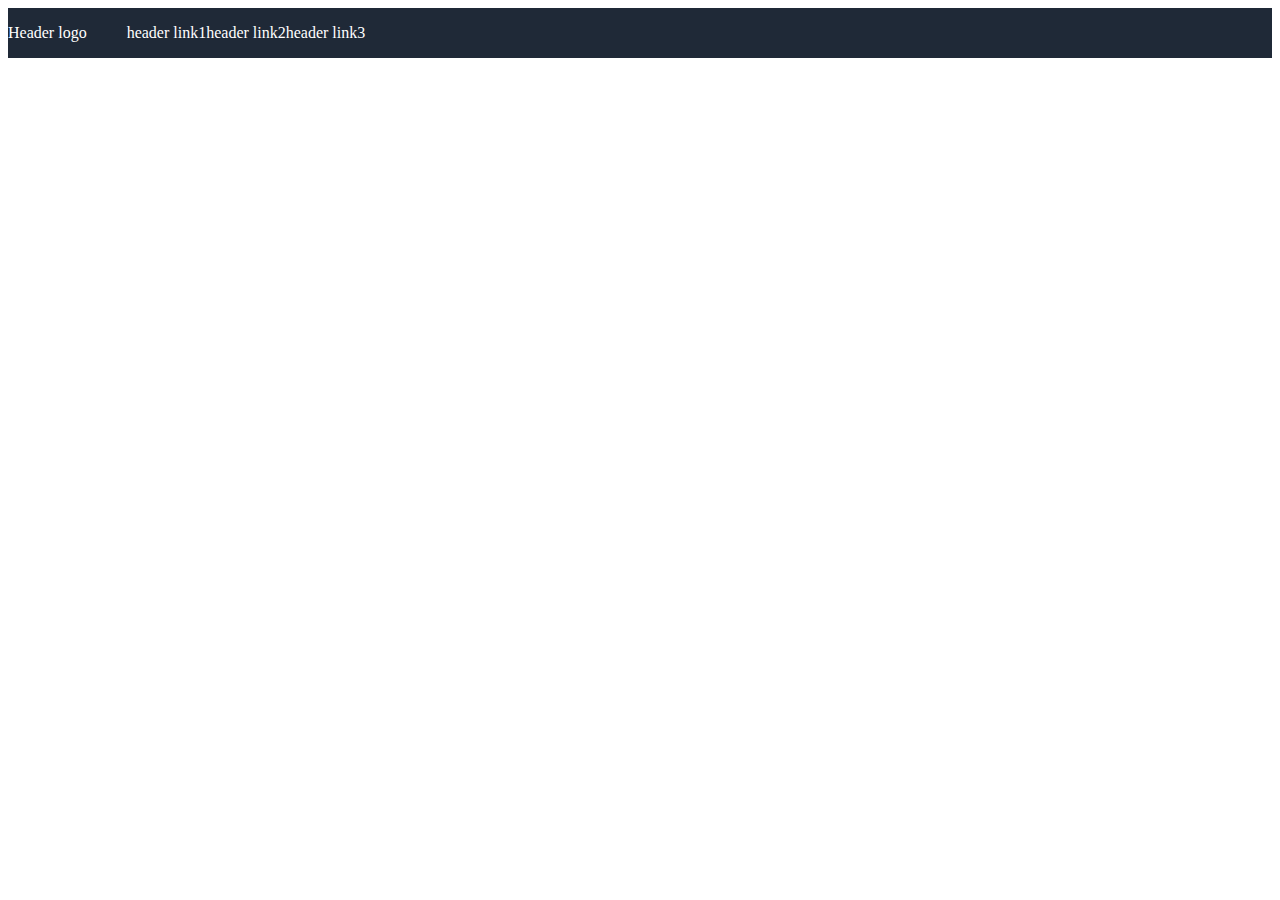
==== landing_page/index.html @ ca3b3c9a "header html and css code" ====
<!DOCTYPE html>
<html lang="en">
    <header>
        <meta charset="UTF-8">
        <link rel="stylesheet" href="style.css">
    </header>

    <body>
        <div class="header">
            <div class="logo">
                <a>Header logo</a>
            </div>
            <div class="right">
                <ul>
                    <li>header link1</li>
                    <li>header link2</li>
                    <li>header link3</li>
                </ul>
            </div>

        </div>

    </body>
</html>
---- landing_page/style.css ----
.header{
    background-color: #1F2937;
    display: flex;
    flex-direction: row;
    color: white;
    align-items: center;
}

ul {
    list-style-type: none;
    display: flex;
}
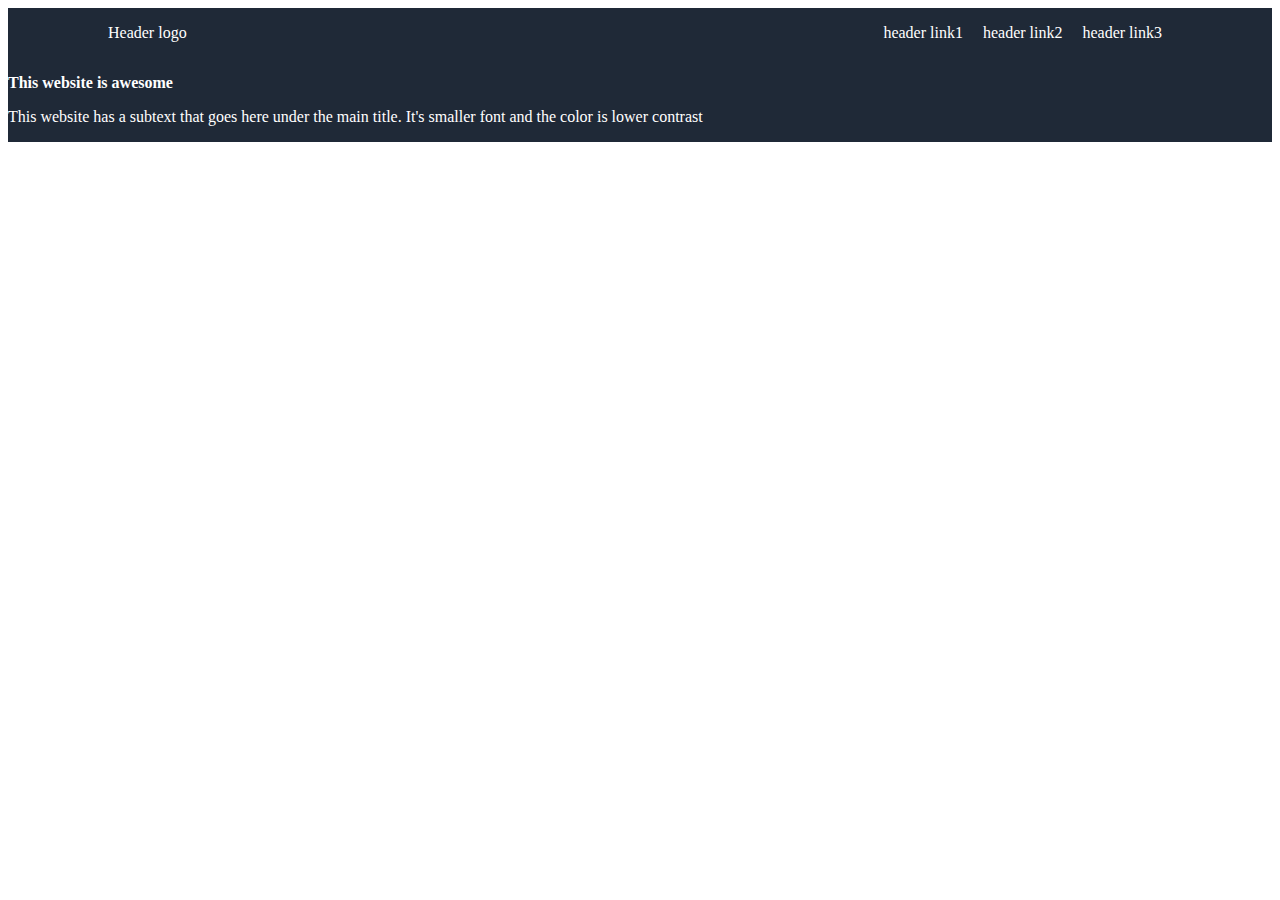
==== commit 19fd71f3: "section 2 text and image" ====
--- a/landing_page/index.html
+++ b/landing_page/index.html
@@ -10,14 +10,22 @@
             <div class="logo">
                 <a>Header logo</a>
             </div>
-            <div class="right">
+            <div class="right-links">
                 <ul>
                     <li>header link1</li>
                     <li>header link2</li>
                     <li>header link3</li>
                 </ul>
             </div>
+        </div>
+        <div class="part2">
+            <div class="text-left">
+                <p><strong>This website is awesome</strong></p>
+                <p>This website has a subtext that goes here under the main title. It's smaller font and the color is lower contrast</p>
+            </div>
+            <div class="img1">
 
+            </div>
         </div>
 
     </body>
--- a/landing_page/style.css
+++ b/landing_page/style.css
@@ -1,9 +1,12 @@
 
+body{
+    display: flex;
+    flex-direction: column;
+}
 
 .header{
     background-color: #1F2937;
     display: flex;
-    flex-direction: row;
     color: white;
     align-items: center;
 }
@@ -12,4 +15,25 @@
     list-style-type: none;
     display: flex;
 }
+ul li{
+    margin-left: 10px;
+    margin-right: 10px;
+}
 
+.logo{
+    
+    margin-left: 100px;
+}
+.right-links{
+    margin-left: auto;
+    margin-right: 100px;
+}
+
+.part2{
+    background-color: #1F2937;
+    margin: 0%;
+}
+
+p{
+    color: white;
+}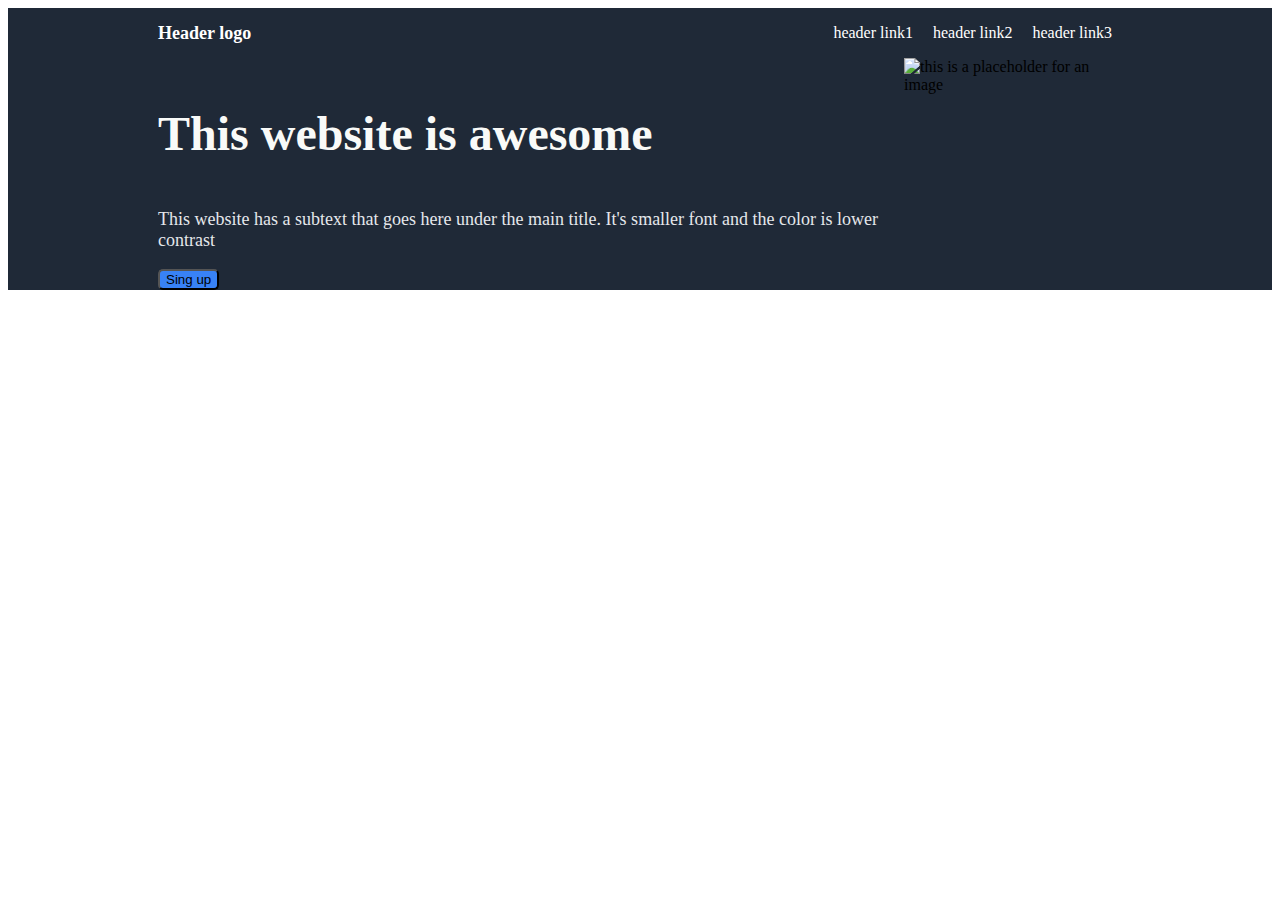
==== commit 99e5d22e: "part2 of the LP text, button, etc" ====
--- a/landing_page/index.html
+++ b/landing_page/index.html
@@ -8,7 +8,7 @@
     <body>
         <div class="header">
             <div class="logo">
-                <a>Header logo</a>
+                <a><strong>Header logo</strong> </a>
             </div>
             <div class="right-links">
                 <ul>
@@ -20,11 +20,12 @@
         </div>
         <div class="part2">
             <div class="text-left">
-                <p><strong>This website is awesome</strong></p>
-                <p>This website has a subtext that goes here under the main title. It's smaller font and the color is lower contrast</p>
+                <p id="bigone"><strong>This website is awesome</strong></p>
+                <p id="second-text">This website has a subtext that goes here under the main title. It's smaller font and the color is lower contrast</p>
+                <button>Sing up</button>
             </div>
             <div class="img1">
-
+                <img src="#" alt="this is a placeholder for an image">
             </div>
         </div>
 
--- a/landing_page/style.css
+++ b/landing_page/style.css
@@ -21,19 +21,41 @@
 }
 
 .logo{
-    
-    margin-left: 100px;
+    font-size: 18px;
+    margin-left: 150px;
 }
 .right-links{
     margin-left: auto;
-    margin-right: 100px;
+    margin-right: 150px;
 }
 
 .part2{
     background-color: #1F2937;
-    margin: 0%;
+    display: flex;
 }
 
-p{
-    color: white;
+.text-left {
+    margin-left: 150px;
+}
+
+#bigone {
+    font-size: 48px;
+    font-weight: bold;
+    color: #F9FAF8;
+}
+
+#second-text{
+    font-size: 18px;
+    color: #E5E7EB;
+}
+
+button{
+    background-color: #3882F6;
+    border-radius: 5px;
+}
+
+.img1{
+    width: auto;
+    height: auto;
+    margin-right: 150px;
 }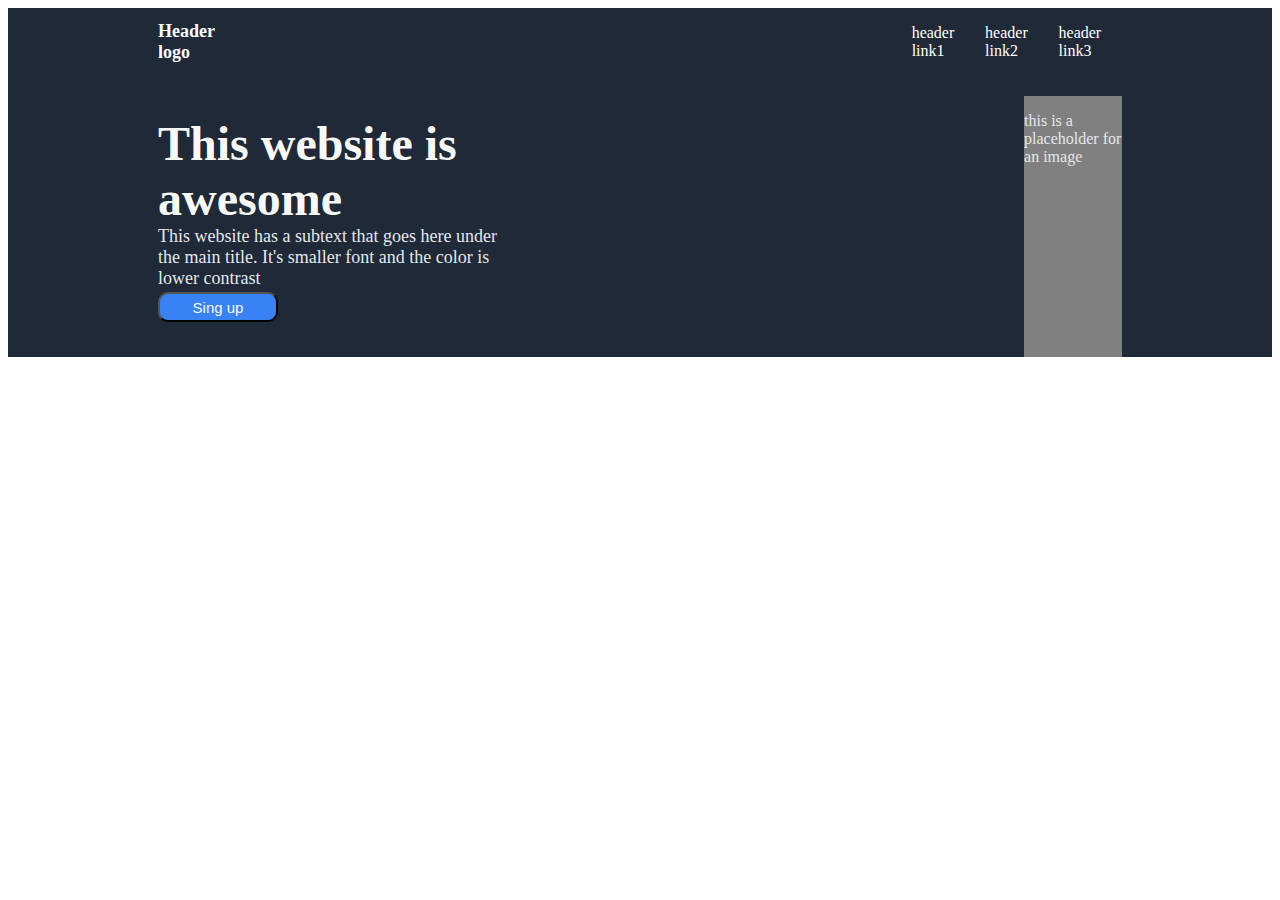
==== commit 00402f16: "part two 50% finish" ====
--- a/landing_page/index.html
+++ b/landing_page/index.html
@@ -25,7 +25,7 @@
                 <button>Sing up</button>
             </div>
             <div class="img1">
-                <img src="#" alt="this is a placeholder for an image">
+                <p>this is a placeholder for an image</p>
             </div>
         </div>
 
--- a/landing_page/style.css
+++ b/landing_page/style.css
@@ -23,6 +23,7 @@
 .logo{
     font-size: 18px;
     margin-left: 150px;
+    margin-right: 50%;
 }
 .right-links{
     margin-left: auto;
@@ -32,30 +33,48 @@
 .part2{
     background-color: #1F2937;
     display: flex;
+    
 }
 
 .text-left {
     margin-left: 150px;
+    margin-right: 40%;
+    margin-top: 20px;
+    margin-bottom: 20px;
 }
 
 #bigone {
     font-size: 48px;
     font-weight: bold;
     color: #F9FAF8;
+    margin-top: 20px;
+    margin-bottom: 0%;
 }
 
 #second-text{
     font-size: 18px;
     color: #E5E7EB;
+    margin-top: 0%;
+    margin-bottom: 0%;
 }
 
 button{
     background-color: #3882F6;
-    border-radius: 5px;
+    border-radius: 10px;
+    margin-bottom: 15px;
+    color: #F9FAF8;
+    margin-top: 3px;
+    font-size: 15px;
+    width: 120px;
+    height: 30px;
+    align-items: center;
 }
 
 .img1{
     width: auto;
     height: auto;
     margin-right: 150px;
+    margin-top: 20px;
+    background-color: gray;
+    color: #E5E7EB;
 }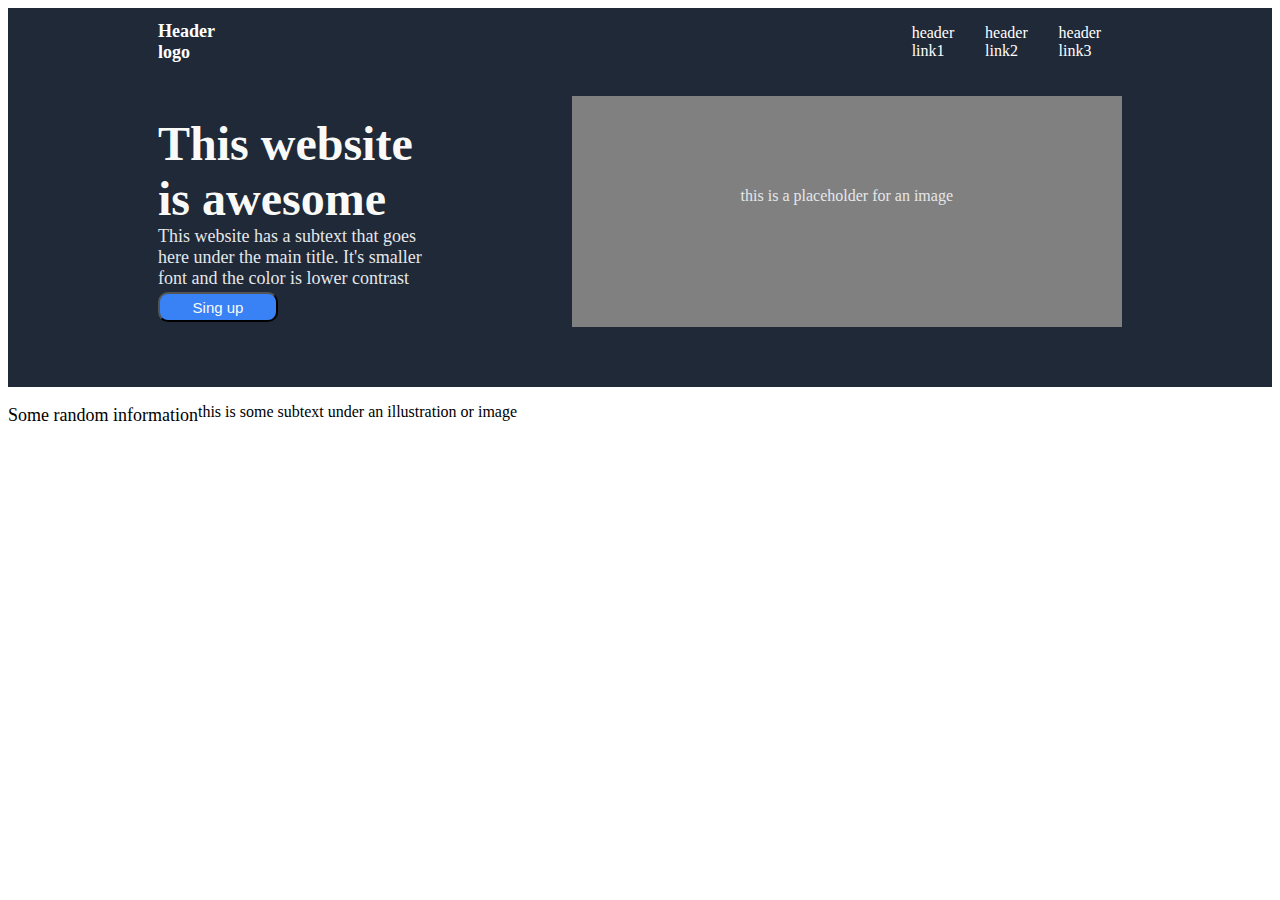
==== commit ca034eca: "Finish part 2 and begin part3" ====
--- a/landing_page/index.html
+++ b/landing_page/index.html
@@ -28,6 +28,17 @@
                 <p>this is a placeholder for an image</p>
             </div>
         </div>
+        <div class="part3">
+            <div class="info-title">
+                <p>Some random information</p>
+            </div>
+            <div class="squares">
+
+            </div>
+            <div class="squares-text">
+                <p>this is some subtext under an illustration or image</p>
+            </div>
+        </div>
 
     </body>
 </html>--- a/landing_page/style.css
+++ b/landing_page/style.css
@@ -38,9 +38,9 @@
 
 .text-left {
     margin-left: 150px;
-    margin-right: 40%;
+    margin-right: auto;
     margin-top: 20px;
-    margin-bottom: 20px;
+    margin-bottom: 50px;
 }
 
 #bigone {
@@ -56,6 +56,7 @@
     color: #E5E7EB;
     margin-top: 0%;
     margin-bottom: 0%;
+    margin-right: 5px;
 }
 
 button{
@@ -71,10 +72,24 @@
 }
 
 .img1{
-    width: auto;
+    width: 1500px;
     height: auto;
     margin-right: 150px;
+    margin-left: 125px;
     margin-top: 20px;
+    margin-bottom: 60px;
     background-color: gray;
     color: #E5E7EB;
-}+    padding: 75px 0;
+    text-align: center;
+}
+
+.part3{
+    display: flex;
+}
+
+.info-title{
+    text-align: center;
+    font-size: large;
+    justify-content: center;
+}
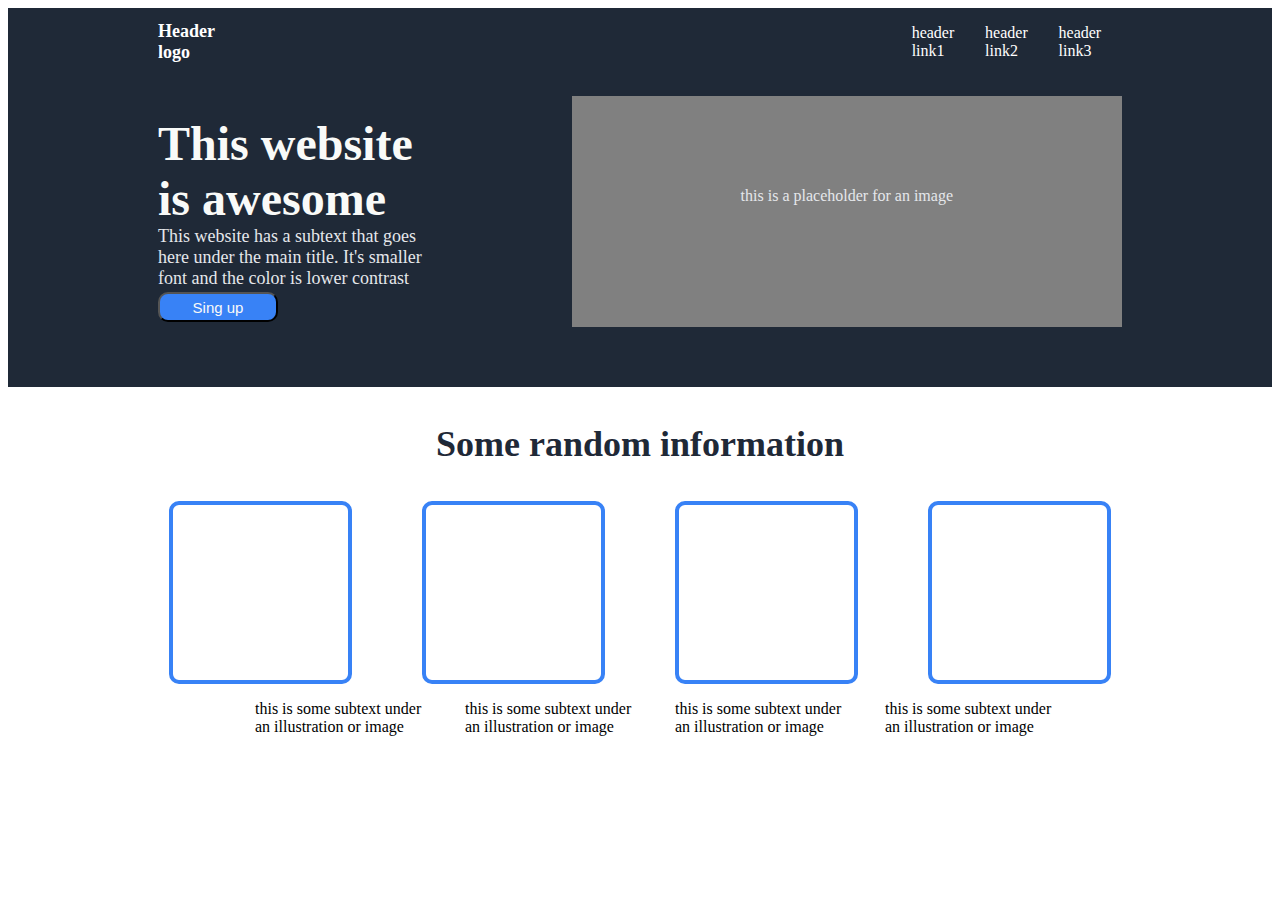
==== commit 44ecc2bf: "part3 squares and subtext" ====
--- a/landing_page/index.html
+++ b/landing_page/index.html
@@ -33,10 +33,16 @@
                 <p>Some random information</p>
             </div>
             <div class="squares">
-
+                <div class="square"></div>
+                <div class="square"></div>
+                <div class="square"></div>
+                <div class="square"></div>
             </div>
             <div class="squares-text">
-                <p>this is some subtext under an illustration or image</p>
+                <p class="text">this is some subtext under an illustration or image</p>
+                <p class="text">this is some subtext under an illustration or image</p>
+                <p class="text">this is some subtext under an illustration or image</p>
+                <p class="text">this is some subtext under an illustration or image</p>
             </div>
         </div>
 
--- a/landing_page/style.css
+++ b/landing_page/style.css
@@ -9,6 +9,7 @@
     display: flex;
     color: white;
     align-items: center;
+    
 }
 
 ul {
@@ -86,10 +87,42 @@
 
 .part3{
     display: flex;
+    flex-direction: column;
 }
 
 .info-title{
     text-align: center;
-    font-size: large;
+    font-size: 36px;
+    justify-content: center;
+    font-weight: bold;
+    margin-top: 0%;
+    color: #1F2937;    
+}
+
+.squares{
+    display: flex;
     justify-content: center;
 }
+
+.square {
+    height: 175px;
+    width: 175px;
+    border-color: #3882F6;
+    border-width: 4px;
+    border-style: solid ;
+    border-radius: 10px;
+    margin-bottom: 0%;
+    margin-left: 35px;
+    margin-right: 35px;
+}
+
+.squares-text{
+    display: flex;
+    justify-content: center;
+}
+
+.text{
+    width: 175px;
+    margin-left: 35px;
+    margin-left: 35px;
+}
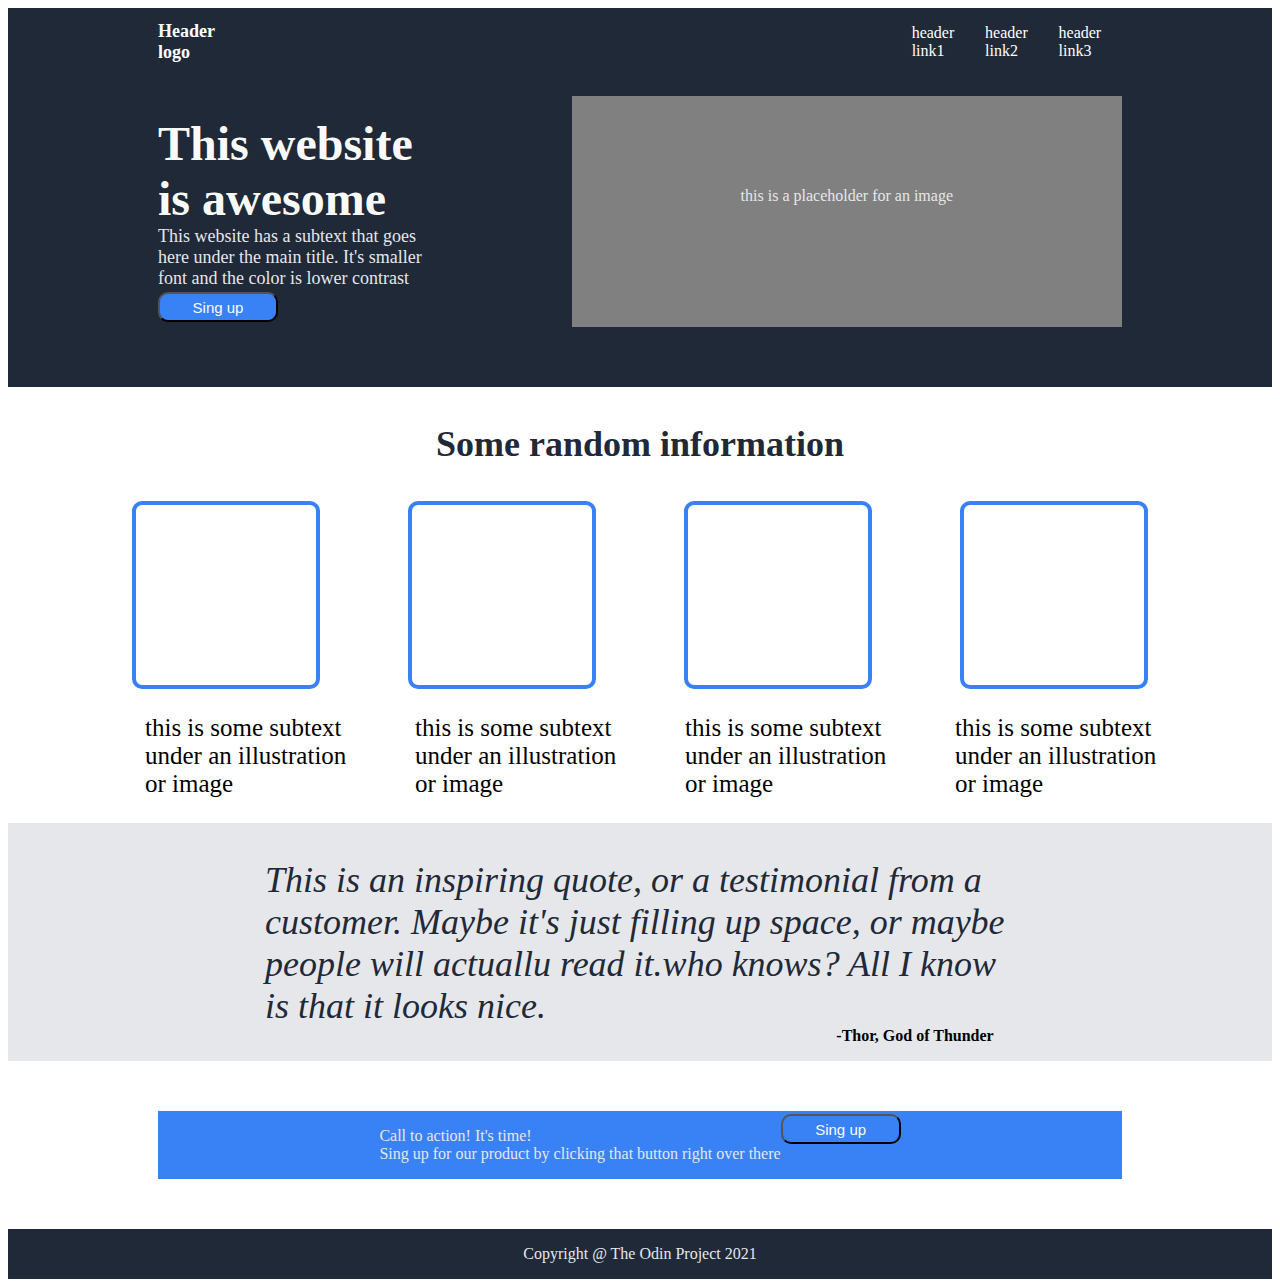
==== commit 43071ce5: "finish part 3, 4 and 5  fix call to action" ====
--- a/landing_page/index.html
+++ b/landing_page/index.html
@@ -39,11 +39,26 @@
                 <div class="square"></div>
             </div>
             <div class="squares-text">
-                <p class="text">this is some subtext under an illustration or image</p>
-                <p class="text">this is some subtext under an illustration or image</p>
-                <p class="text">this is some subtext under an illustration or image</p>
-                <p class="text">this is some subtext under an illustration or image</p>
+                <div class="text"><p>this is some subtext under an illustration or image</p></div>
+                <div class="text"><p>this is some subtext under an illustration or image</p></div>
+                <div class="text"><p>this is some subtext under an illustration or image</p></div>
+                <div class="text"><p>this is some subtext under an illustration or image</p></div>
             </div>
+        </div>
+        <div class="part4">
+            <p class="text2">This is an inspiring quote, or a testimonial from a customer. Maybe it's just filling up space, or
+                maybe people will actuallu read it.who knows? All I know is that it looks nice.
+            </p>
+            <p class="text3">-Thor, God of Thunder</p>
+        </div>
+        <div class="part5">
+            <div class="square3">
+                <p><stron>Call to action! It's time!</stron><br> Sing up for our product by clicking that button right over there</p>
+                <button>Sing up</button>
+            </div>
+        </div>
+        <div class="footer">
+            <p>Copyright @ The Odin Project 2021</p>
         </div>
 
     </body>
--- a/landing_page/style.css
+++ b/landing_page/style.css
@@ -34,7 +34,6 @@
 .part2{
     background-color: #1F2937;
     display: flex;
-    
 }
 
 .text-left {
@@ -105,15 +104,15 @@
 }
 
 .square {
-    height: 175px;
-    width: 175px;
+    height: 180px;
+    width: 180px;
     border-color: #3882F6;
     border-width: 4px;
     border-style: solid ;
     border-radius: 10px;
     margin-bottom: 0%;
-    margin-left: 35px;
-    margin-right: 35px;
+    margin-left: 44px;
+    margin-right: 44px;
 }
 
 .squares-text{
@@ -122,7 +121,50 @@
 }
 
 .text{
-    width: 175px;
-    margin-left: 35px;
-    margin-left: 35px;
+    width: 225px;
+    margin-left: 45px;
+    margin-left: 45px;
+    font-size: 25px;
 }
+
+.part4{
+    display: flex;
+    flex-direction: column;
+    background-color: #E5E7EB;
+    align-items: center;
+}
+
+.text2{
+    font-size: 36px;
+    font-style: italic;
+    color: #1F2937;
+    width: 750px;
+    margin-bottom: 0%;
+}
+
+.text3{
+    font-weight: bold;
+    margin-top: 0%;
+    margin-left: 550px;
+}
+
+.part5{
+    margin-top: 50px;
+    margin-bottom: 50px;
+}
+
+.square3{
+    background-color: #3882F6;
+    display: flex;
+    justify-content: center;
+    margin-left: 150px;
+    margin-right: 150px;
+    color: #E5E7EB;
+}
+
+
+.footer{
+    background-color: #1F2937;
+    color: #E5E7EB;
+    text-align: center;
+}
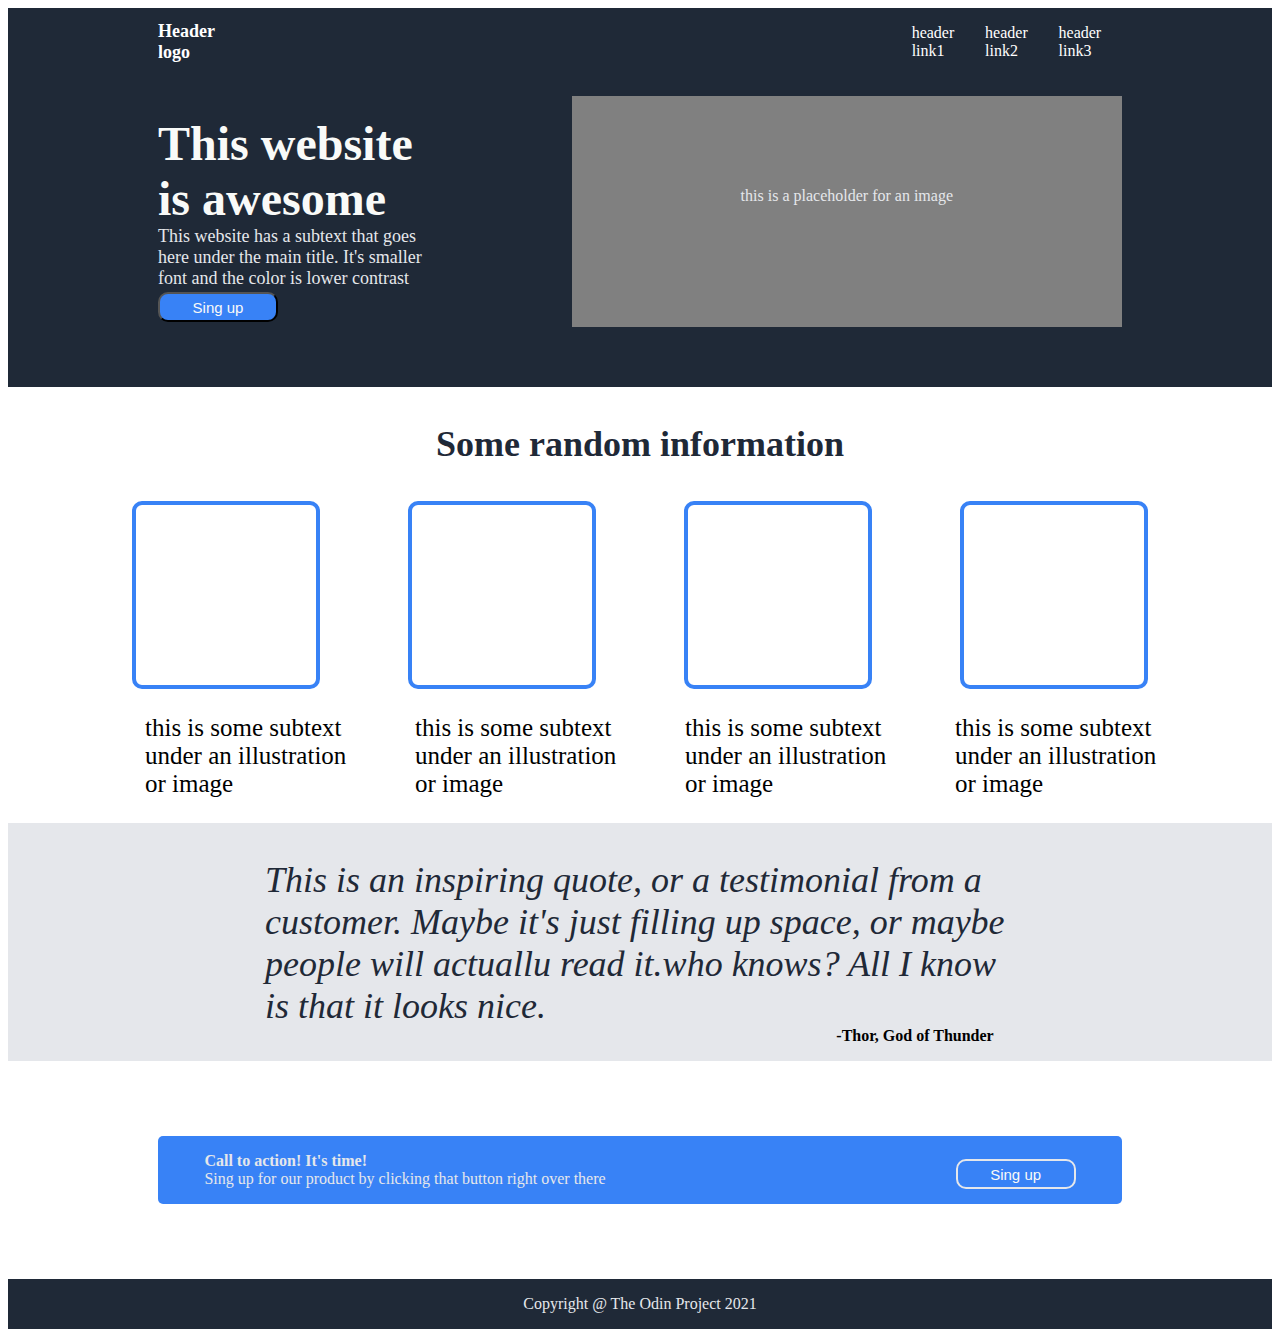
==== commit 35843041: "finish landing page" ====
--- a/landing_page/index.html
+++ b/landing_page/index.html
@@ -53,13 +53,14 @@
         </div>
         <div class="part5">
             <div class="square3">
-                <p><stron>Call to action! It's time!</stron><br> Sing up for our product by clicking that button right over there</p>
-                <button>Sing up</button>
+                <p><strong>Call to action! It's time!</strong><br> Sing up for our product by clicking that button right over there</p>
+                <div class="last-button">
+                    <button id="button2">Sing up</button>
+                </div>
             </div>
         </div>
         <div class="footer">
             <p>Copyright @ The Odin Project 2021</p>
         </div>
-
     </body>
 </html>--- a/landing_page/style.css
+++ b/landing_page/style.css
@@ -160,8 +160,20 @@
     margin-left: 150px;
     margin-right: 150px;
     color: #E5E7EB;
+    border-radius: 5px;
+    margin-top: 25px;
+    margin-bottom: 25px;
 }
 
+.last-button{
+    margin-left: 350px;
+    margin-top: auto;
+}
+
+.last-button button{
+    border-color: #E5E7EB;
+    border: 2px solid #E5E7EB;
+}
 
 .footer{
     background-color: #1F2937;
